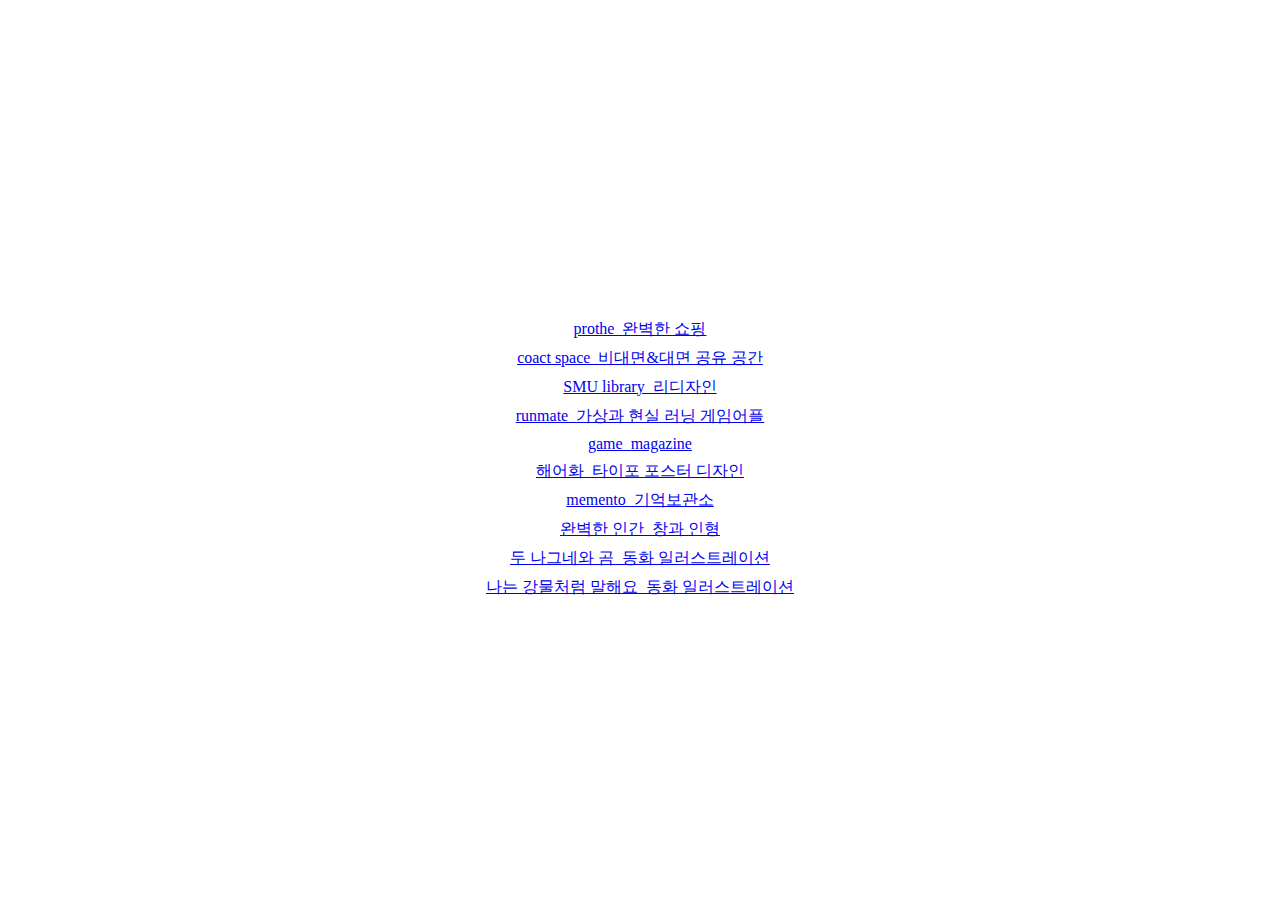
==== index.html @ 67fe4ac9 "first commit" ====
<!DOCTYPE html>
<html lang="ko">
  <head>
    <meta charset="UTF-8" />
    <meta http-equiv="X-UA-Compatible" content="IE=edge" />
    <meta name="viewport" content="width=device-width, initial-scale=1.0" />
    <title>Document</title>
    <style>
      body {
        font-size: 1rem;
        height: 100vh;
        display: flex;
        flex-direction: column;
        align-items: center;
        justify-content: center;
        gap: 0.5rem;
      }
    </style>
  </head>
  <body>
    <a href="prothe_interaction/index.html">prothe_완벽한 쇼핑</a>
    <a href="coact_interaction/index.html">coact space_비대면&대면 공유 공간</a>
    <a href="SMU_library_interaction/index.html">SMU library_리디자인</a>
    <a href="runmate_interaction/index.html"
      >runmate_가상과 현실 러닝 게임어플</a
    >
    <a href="game_magazine_typo/index.html">game_magazine</a>
    <a href="Haeeohwa_typo/index.html">해어화_타이포 포스터 디자인</a>
    <a href="memento_brand/index.html">memento_기억보관소</a>
    <a href="perfect_human_illustration/index.html">완벽한 인간_창과 인형</a>
    <a href="Two_Travelers_and_a_Bear_illustration/index.html"
      >두 나그네와 곰_동화 일러스트레이션</a
    >
    <a href="water_illustration/index.html"
      >나는 강물처럼 말해요_동화 일러스트레이션</a
    >
  </body>
</html>
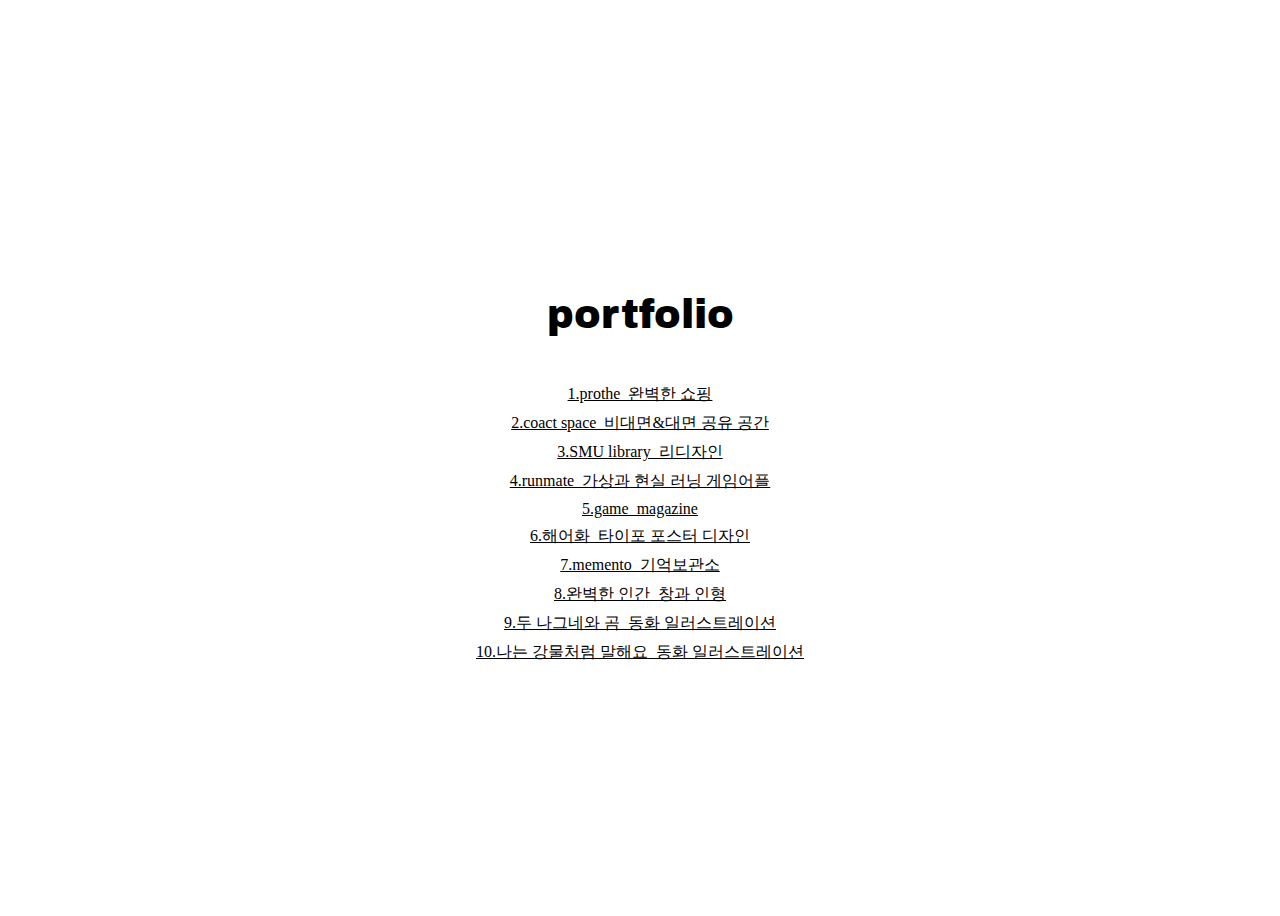
==== commit ac238e32: "three edit: memento, perfect human and prothe" ====
--- a/index.html
+++ b/index.html
@@ -4,6 +4,12 @@
     <meta charset="UTF-8" />
     <meta http-equiv="X-UA-Compatible" content="IE=edge" />
     <meta name="viewport" content="width=device-width, initial-scale=1.0" />
+    <link rel="preconnect" href="https://fonts.googleapis.com" />
+    <link rel="preconnect" href="https://fonts.gstatic.com" crossorigin />
+    <link
+      href="https://fonts.googleapis.com/css2?family=Archivo+Black&display=swap"
+      rel="stylesheet"
+    />
     <title>Document</title>
     <style>
       body {
@@ -15,24 +21,38 @@
         justify-content: center;
         gap: 0.5rem;
       }
+      p {
+        font-family: 'Archivo Black', sans-serif;
+        font-size: 40px;
+      }
+      a {
+        color: black;
+      }
+
+      a:hover {
+        color: blue;
+      }
     </style>
   </head>
   <body>
-    <a href="prothe_interaction/index.html">prothe_완벽한 쇼핑</a>
-    <a href="coact_interaction/index.html">coact space_비대면&대면 공유 공간</a>
-    <a href="SMU_library_interaction/index.html">SMU library_리디자인</a>
+    <p>portfolio</p>
+    <a href="prothe_interaction/index.html">1.prothe_완벽한 쇼핑</a>
+    <a href="coact_interaction/index.html"
+      >2.coact space_비대면&대면 공유 공간</a
+    >
+    <a href="SMU_library_interaction/index.html">3.SMU library_리디자인</a>
     <a href="runmate_interaction/index.html"
-      >runmate_가상과 현실 러닝 게임어플</a
+      >4.runmate_가상과 현실 러닝 게임어플</a
     >
-    <a href="game_magazine_typo/index.html">game_magazine</a>
-    <a href="Haeeohwa_typo/index.html">해어화_타이포 포스터 디자인</a>
-    <a href="memento_brand/index.html">memento_기억보관소</a>
-    <a href="perfect_human_illustration/index.html">완벽한 인간_창과 인형</a>
+    <a href="game_magazine_typo/index.html">5.game_magazine</a>
+    <a href="Haeeohwa_typo/index.html">6.해어화_타이포 포스터 디자인</a>
+    <a href="memento_brand/index.html">7.memento_기억보관소</a>
+    <a href="perfect_human_illustration/index.html">8.완벽한 인간_창과 인형</a>
     <a href="Two_Travelers_and_a_Bear_illustration/index.html"
-      >두 나그네와 곰_동화 일러스트레이션</a
+      >9.두 나그네와 곰_동화 일러스트레이션</a
     >
     <a href="water_illustration/index.html"
-      >나는 강물처럼 말해요_동화 일러스트레이션</a
+      >10.나는 강물처럼 말해요_동화 일러스트레이션</a
     >
   </body>
 </html>
